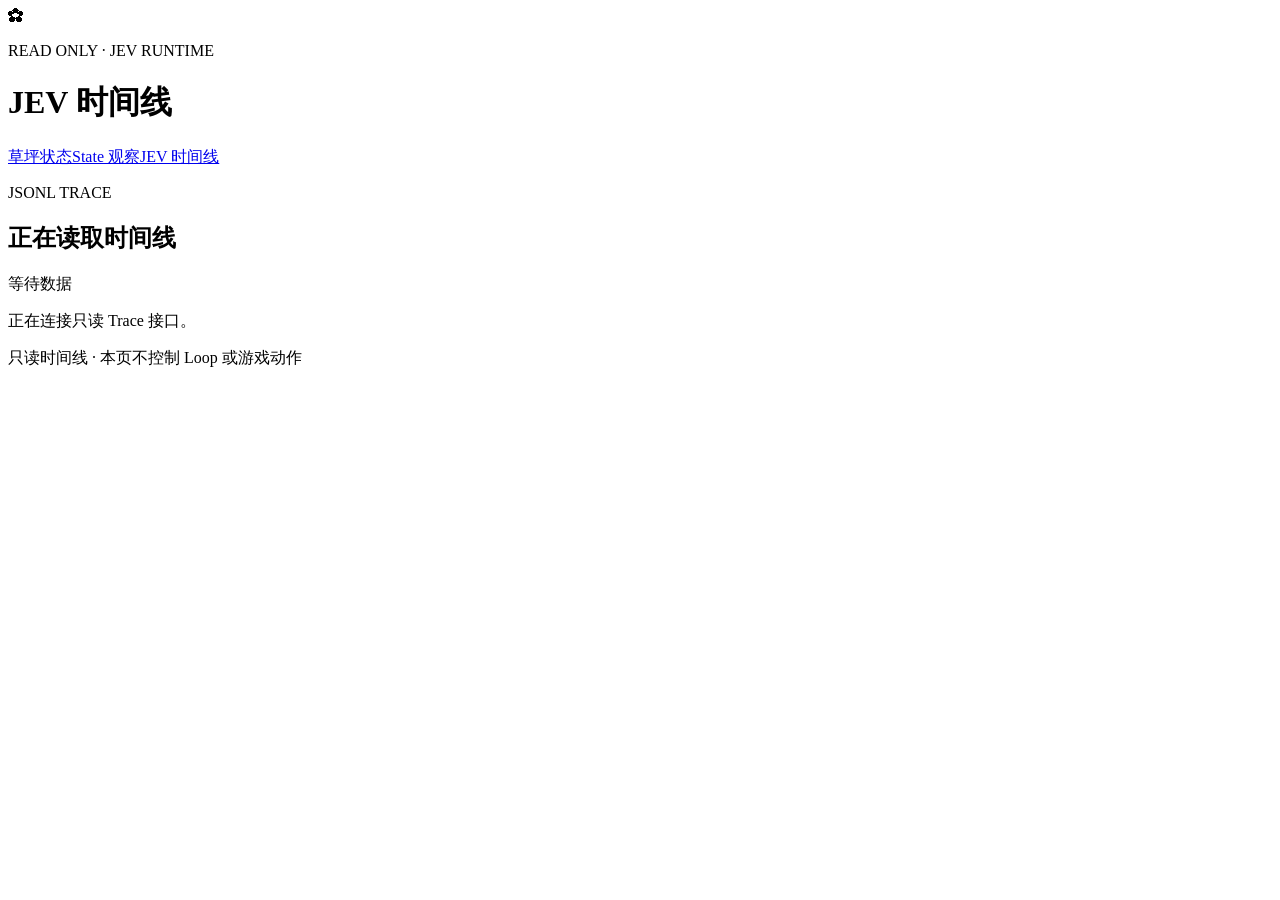
==== dashboard/static/jev.html @ a08105bf "sdd(006): feat async JEV runtime loop with layered policy 交付 P01–P05：决策就绪闸门；TypeSafe typed 请求与植物/僵尸英" ====
<!doctype html>
<html lang="zh-CN">
<head>
  <meta charset="utf-8">
  <meta name="viewport" content="width=device-width, initial-scale=1">
  <meta name="theme-color" content="#183a2b">
  <title>JEV 时间线 · PvZ 只读监视器</title>
  <link rel="stylesheet" href="/static/style.css">
  <script src="/static/jev-page.js" defer></script>
</head>
<body class="jev-page">
  <header class="topbar">
    <div class="brand-mark" aria-hidden="true">✿</div>
    <div class="brand-copy"><p class="eyebrow">READ ONLY · JEV RUNTIME</p><h1>JEV 时间线</h1></div>
    <nav class="page-nav" aria-label="页面导航">
      <a href="/">草坪状态</a><a href="/state">State 观察</a><a class="active" href="/jev">JEV 时间线</a>
    </nav>
  </header>
  <main class="jev-main">
    <section class="panel jev-status-panel" aria-live="polite">
      <div><p class="eyebrow">JSONL TRACE</p><h2 id="trace-status-title">正在读取时间线</h2></div>
      <span id="trace-event-count" class="state-badge unavailable">等待数据</span>
    </section>
    <p id="trace-status-detail" class="jev-status-detail" role="status">正在连接只读 Trace 接口。</p>
    <section id="jev-timeline" class="jev-timeline" aria-label="JEV 决策周期时间线"></section>
  </main>
  <footer>只读时间线 · 本页不控制 Loop 或游戏动作</footer>
</body>
</html>
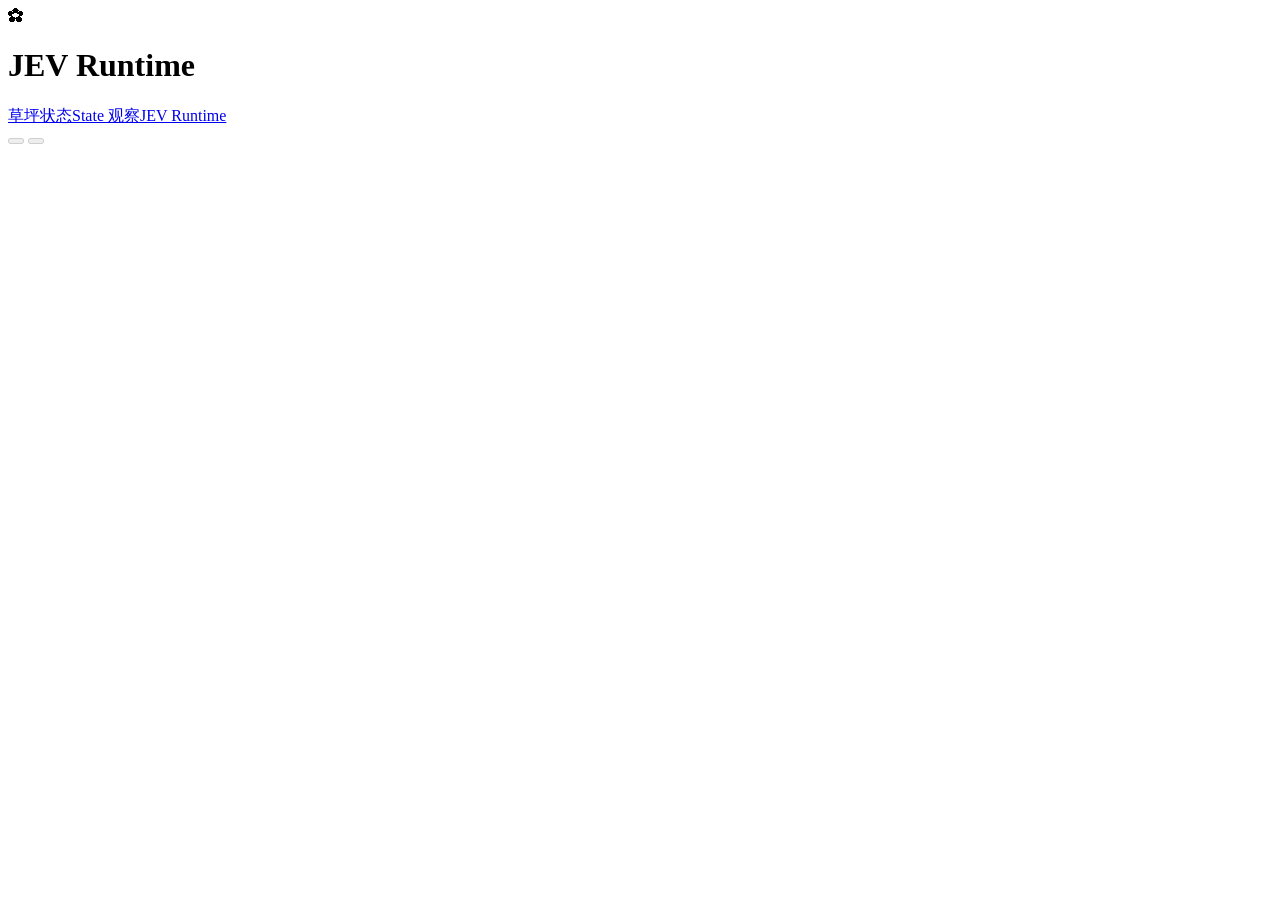
==== commit 7da972d6: "sdd(007): feat dashboard JEV runtime with option decision field Deliver the local dashboard as a con" ====
--- a/dashboard/static/jev.html
+++ b/dashboard/static/jev.html
@@ -3,27 +3,30 @@
 <head>
   <meta charset="utf-8">
   <meta name="viewport" content="width=device-width, initial-scale=1">
-  <meta name="theme-color" content="#183a2b">
-  <title>JEV 时间线 · PvZ 只读监视器</title>
+  <meta name="theme-color" content="#090e1b">
+  <title>JEV Runtime · PvZ</title>
   <link rel="stylesheet" href="/static/style.css">
   <script src="/static/jev-page.js" defer></script>
 </head>
 <body class="jev-page">
   <header class="topbar">
     <div class="brand-mark" aria-hidden="true">✿</div>
-    <div class="brand-copy"><p class="eyebrow">READ ONLY · JEV RUNTIME</p><h1>JEV 时间线</h1></div>
+    <div class="brand-copy"><h1>JEV Runtime</h1></div>
     <nav class="page-nav" aria-label="页面导航">
-      <a href="/">草坪状态</a><a href="/state">State 观察</a><a class="active" href="/jev">JEV 时间线</a>
+      <a href="/">草坪状态</a><a href="/state">State 观察</a><a class="active" href="/jev">JEV Runtime</a>
     </nav>
   </header>
   <main class="jev-main">
-    <section class="panel jev-status-panel" aria-live="polite">
-      <div><p class="eyebrow">JSONL TRACE</p><h2 id="trace-status-title">正在读取时间线</h2></div>
-      <span id="trace-event-count" class="state-badge unavailable">等待数据</span>
+    <section id="jev-runtime" class="jev-hud" aria-label="JEV 决策控制">
+      <div class="jev-hud-bar">
+        <span class="jev-hud-tick" aria-hidden="true"></span>
+        <div class="runtime-buttons">
+          <button id="runtime-start" class="hud-btn hud-start" type="button" disabled aria-label="启动 JEV" title="启动"></button>
+          <button id="runtime-stop" class="hud-btn hud-stop" type="button" disabled aria-label="强制结束 JEV" title="强制结束"></button>
+        </div>
+      </div>
+      <section id="jev-timeline" class="jev-timeline" aria-label="本局决策网络"></section>
     </section>
-    <p id="trace-status-detail" class="jev-status-detail" role="status">正在连接只读 Trace 接口。</p>
-    <section id="jev-timeline" class="jev-timeline" aria-label="JEV 决策周期时间线"></section>
   </main>
-  <footer>只读时间线 · 本页不控制 Loop 或游戏动作</footer>
 </body>
 </html>
